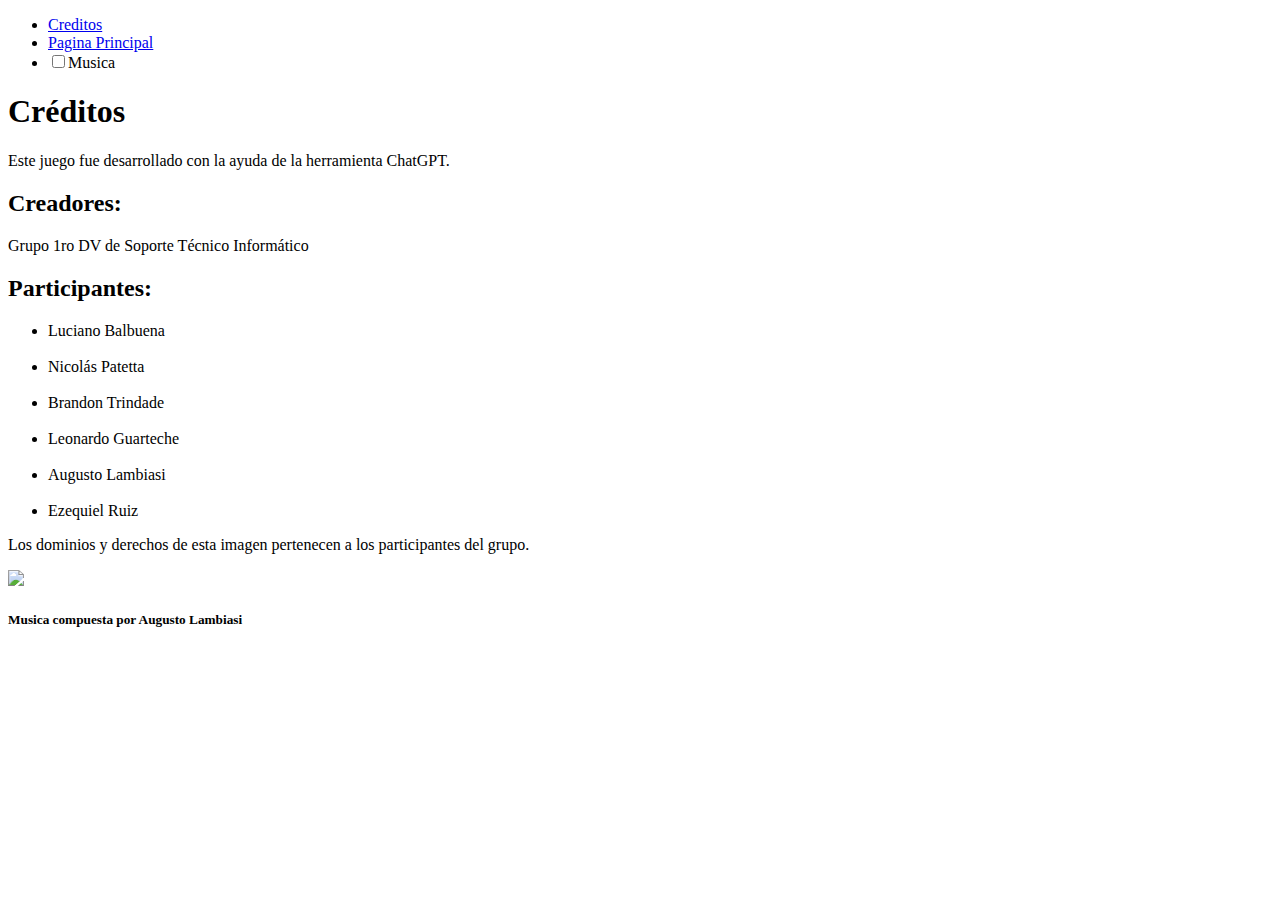
==== html/creditos.html @ d905d57d "creacion de carpetas" ====
<!DOCTYPE html>
<html lang="es">
<head>
    <meta charset="UTF-8">
    <meta name="viewport" content="width=device-width, initial-scale=1.0">
    <title>Créditos</title>
    <script src="scriptMenu.js"></script>
    <link rel="stylesheet" href="/css/creditosStyle.css">
    <link rel="stylesheet" href="/css/styleMenu.css">
    
</head>
<body>
    <nav>
        <ul class="menu">
            <li><a href="/html/creditos.html">Creditos</a></li>
            <li><a href="/html/index.html">Pagina Principal</a></li>
            <li><input type="checkbox" id="check" onclick="musicToggle()">Musica</li>
        </ul>
    </nav>
    <div id="creditos">
        <h1>Créditos</h1>
        <p>Este juego fue desarrollado con la ayuda de la herramienta ChatGPT.</p>
        <div class="contenido">
            <h2>Creadores:</h2>
            <p>Grupo 1ro DV de Soporte Técnico Informático</p>
        </div>
        <div class="contenido">
            <h2>Participantes:</h2>
            <ul>
                <li>Luciano Balbuena</li><br>
                <li>Nicolás Patetta</li><br>
                <li>Brandon Trindade</li><br>
                <li>Leonardo Guarteche</li><br>
                <li>Augusto Lambiasi</li><br>
                <li>Ezequiel Ruiz</li>
            </ul>
        </div>
        <!DOCTYPE html>
<html lang="en">
<head>
    <meta charset="UTF-8">
    <meta name="viewport" content="width=device-width, initial-scale=1.0">
    
</head>
<body>
        
    <div id="centerImg">
        <p>Los dominios y derechos de esta imagen pertenecen a los participantes del grupo.</p>
        <img src="/images/Space Escape.jpeg" style="width: 40%;">
    </div>
    <h5>Musica compuesta por Augusto Lambiasi</h5>
</body>
</html>
    </div>
</body>
</html>
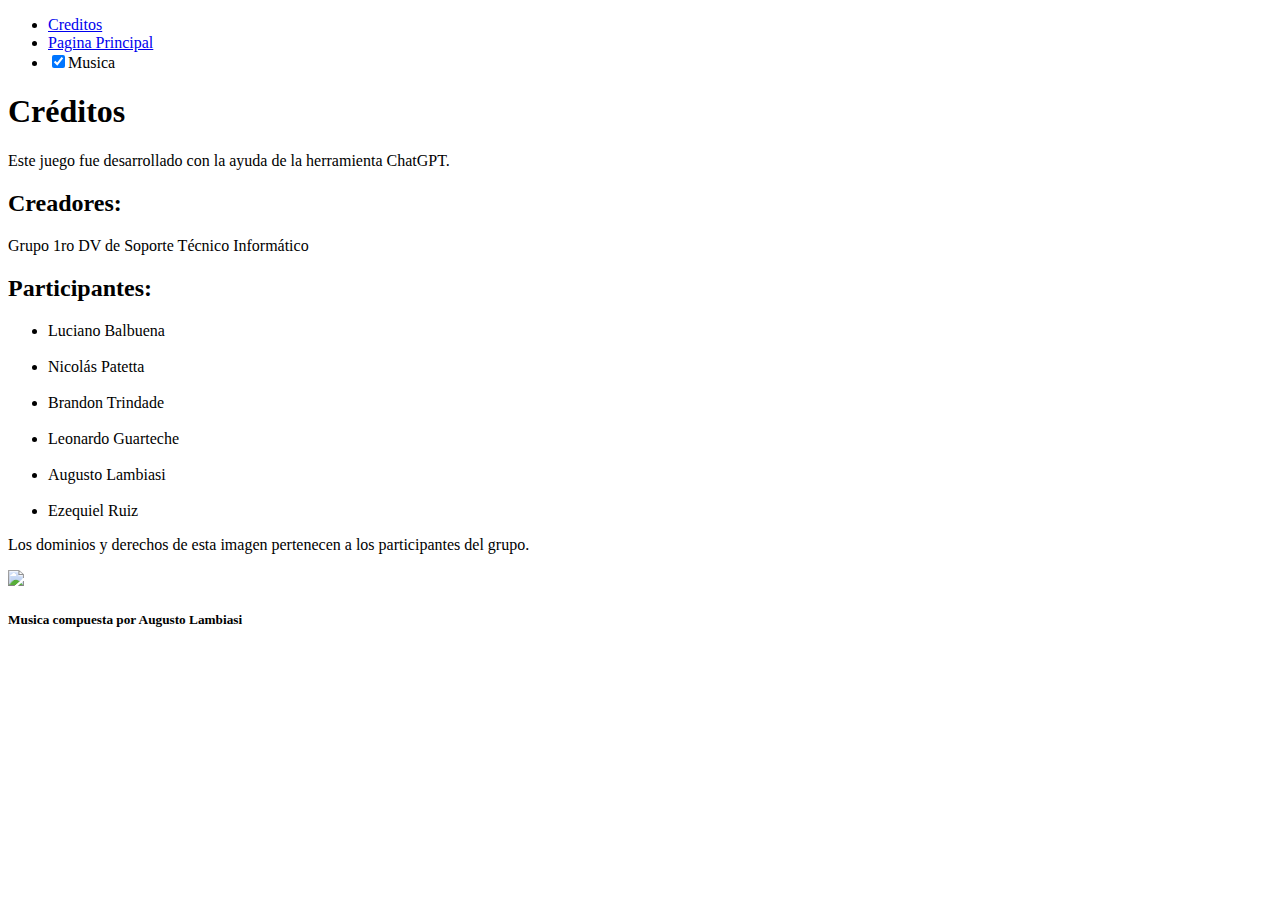
==== commit d8e42d4e: "solo hice que siempre este la musica" ====
--- a/html/creditos.html
+++ b/html/creditos.html
@@ -14,7 +14,7 @@
         <ul class="menu">
             <li><a href="/html/creditos.html">Creditos</a></li>
             <li><a href="/html/index.html">Pagina Principal</a></li>
-            <li><input type="checkbox" id="check" onclick="musicToggle()">Musica</li>
+            <li><input type="checkbox" id="check" checked onclick="musicToggle()">Musica</li>
         </ul>
     </nav>
     <div id="creditos">
